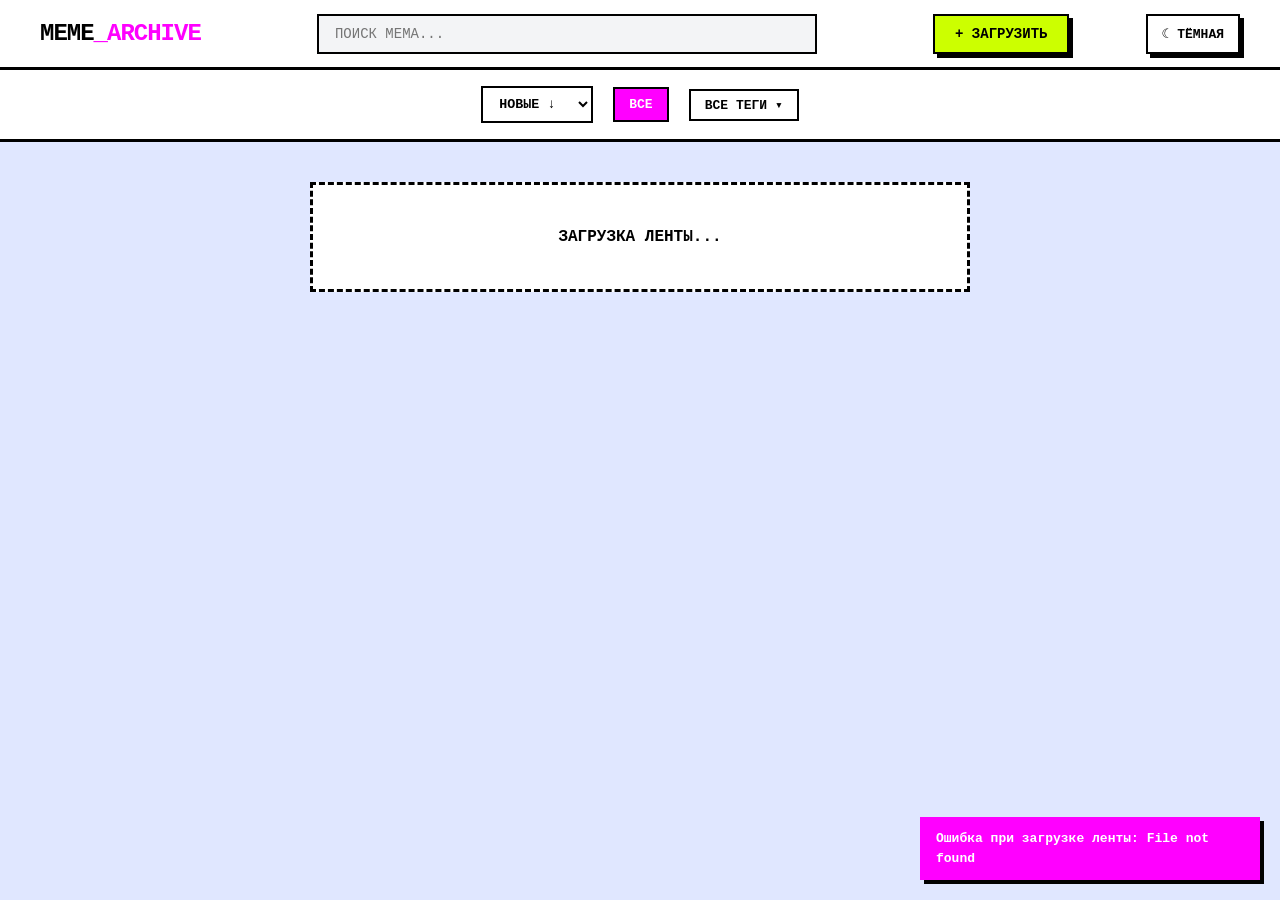
==== static/index.html @ fdb5614a "title_fix" ====
<!DOCTYPE html>
<html lang="ru">

<head>
    <meta charset="UTF-8">
    <meta name="viewport" content="width=device-width, initial-scale=1.0">
    <title>Meme Archive // POTATOM</title>
    <link rel="stylesheet" href="/static/css/acid.css">
    <link rel="stylesheet" href="/static/css/index.css">
</head>
<body>

<header class="header">
    <a href="/" class="logo">MEME<span>_ARCHIVE</span></a>
    <button id="searchToggle" class="search-toggle" type="button" aria-label="Поиск" title="Поиск">
        <svg viewBox="0 0 24 24" width="18" height="18" aria-hidden="true">
            <circle cx="10" cy="10" r="6" fill="none" stroke="currentColor" stroke-width="3"/>
            <line x1="15" y1="15" x2="21" y2="21" stroke="currentColor" stroke-width="3"/>
        </svg>
    </button>
    <div id="searchBox" class="search-box">
        <input type="text" id="queryInput" placeholder="ПОИСК МЕМА...">
    </div>
    <button id="addBtn" class="btn-add" type="button">+ <span class="btn-add-label">ЗАГРУЗИТЬ</span></button>
    <button id="themeToggle" class="theme-toggle" type="button">☾ <span class="theme-label">ТЁМНАЯ</span></button>
</header>

<div class="filters-bar">
    <select id="sortSelect" class="sort-select">
        <option value="new">НОВЫЕ ↓</option>
        <option value="old">СТАРЫЕ ↑</option>
        <option value="random">РАНДОМ</option>
    </select>
    <div id="tagsList" class="tags-list"></div>
    <button id="allTagsBtn" class="tag tag-default" type="button">ВСЕ ТЕГИ ▾</button>
</div>

<div id="uploadWrap" class="upload-wrap">
    <div class="upload-form">
        <input id="imageFile" type="file" accept="image/*" />
        <input type="text" id="uploadTagsInput" placeholder="теги через запятую" aria-label="Теги изображения" />
        <div id="captchaRow" class="captcha-row hidden">
            <img id="captchaImage" class="captcha-image" alt="Код проверки" />
            <button id="captchaRefreshBtn" type="button" class="btn captcha-refresh" title="Другой код">&#8635;</button>
            <input type="text" id="captchaInput" placeholder="цифры из фразы" aria-label="Код с картинки" autocomplete="off" spellcheck="false" inputmode="numeric" />
        </div>
        <div class="upload-row">
            <button id="uploadBtn" type="button" class="btn btn-primary">Добавить</button>
            <button id="cancelUploadBtn" type="button" class="btn">Отмена</button>
            <div id="uploadLoader" class="loader hidden" aria-hidden="true"></div>
        </div>
    </div>
</div>

<main class="main">
    <div id="searchMeta" class="feed-meta hidden"></div>
    <div id="results" class="memes-grid" aria-live="polite"></div>
    <div id="feedSentinel" class="load-more hidden">
        <button id="loadMoreBtn" class="btn-load-more" type="button">ЗАГРУЗИТЬ ЕЩЁ &gt;</button>
    </div>
</main>

<div id="toasts" class="toast-container" aria-live="polite"></div>

<script src="/static/js/theme.js"></script>
<script src="/static/js/index.js"></script>

</body>
</html>
---- static/css/acid.css ----
/* ===== БАЗА ===== */
* { margin: 0; padding: 0; box-sizing: border-box; }

:root {
    --bg: #E0E7FF;
    --surface: #FFFFFF;
    --surface-2: #F3F4F6;
    --text: #000000;
    --text-soft: #333333;
    --border: #000000;
    --shadow: #000000;
    --tag-bg: #E0E7FF;
    --lime: #CCFF00;
    --magenta: #FF00FF;
    --cyan: #00FFFF;
}

[data-theme="dark"] {
    color-scheme: dark;
    --bg: #0F0D16;
    --surface: #1C1928;
    --surface-2: #262138;
    --text: #F4F1FF;
    --text-soft: #BAB2CE;
    --border: #F2F2F7;
    --shadow: #B5D74F;
    --tag-bg: #262138;
    --lime: #B5D74F;
    --magenta: #D06FD0;
    --cyan: #6BC8D8;
}

::selection { background: var(--lime); color: #000; }

body {
    font-family: 'Courier New', Courier, monospace;
    background-color: var(--bg);
    color: var(--text);
    line-height: 1.5;
    min-height: 100vh;
}

button, a { font-family: inherit; }

.hidden { display: none !important; }

/* ===== ШАПКА ===== */
.header {
    background-color: var(--surface);
    border-bottom: 3px solid var(--border);
    padding: 0 40px;
    height: 70px;
    display: flex;
    align-items: center;
    justify-content: space-between;
    gap: 16px;
    position: sticky;
    top: 0;
    z-index: 100;
}

.logo {
    font-size: 24px;
    font-weight: 900;
    text-transform: uppercase;
    letter-spacing: -1px;
    text-decoration: none;
    color: var(--text);
    white-space: nowrap;
}
.logo span { color: var(--magenta); }

/* ===== КНОПКИ ===== */
.btn {
    padding: 10px 18px;
    border: 2px solid var(--border);
    font-size: 13px;
    font-weight: 700;
    cursor: pointer;
    background: var(--surface);
    color: var(--text);
    box-shadow: 4px 4px 0px var(--shadow);
    transition: all 0.1s;
    text-transform: uppercase;
}
.btn:hover { transform: translate(2px, 2px); box-shadow: 2px 2px 0px var(--shadow); }
.btn:active { transform: translate(4px, 4px); box-shadow: 0px 0px 0px var(--shadow); }
.btn:disabled { opacity: .5; cursor: default; transform: none; box-shadow: 4px 4px 0px var(--shadow); }
.btn-primary { background: var(--lime); color: #000; }
.btn-danger { background: var(--magenta); color: #FFF; }

.theme-toggle {
    padding: 10px 14px;
    border: 2px solid var(--border);
    background: var(--surface);
    color: var(--text);
    font-family: inherit;
    font-size: 13px;
    font-weight: 700;
    cursor: pointer;
    box-shadow: 4px 4px 0px var(--shadow);
    transition: all 0.1s;
    text-transform: uppercase;
    white-space: nowrap;
}
.theme-toggle:hover { transform: translate(2px, 2px); box-shadow: 2px 2px 0px var(--shadow); }
.theme-toggle:active { transform: translate(4px, 4px); box-shadow: 0px 0px 0px var(--shadow); }

/* ===== ТЕГИ ===== */
.meme-tags {
    display: flex;
    gap: 8px;
    flex-wrap: wrap;
}

.meme-tag {
    font-size: 11px;
    padding: 4px 10px;
    border: 2px solid var(--border);
    font-weight: 700;
    text-decoration: none;
    color: var(--text);
    background: var(--tag-bg);
    text-transform: uppercase;
}
.meme-tag:hover { background: var(--cyan); }
[data-theme="dark"] .meme-tag:hover { color: #000; }

/* ===== ЛОАДЕР ===== */
.loader {
    width: 22px;
    height: 22px;
    border: 3px solid var(--border);
    border-top-color: var(--magenta);
    border-radius: 50%;
    animation: spin 1s linear infinite;
}

@keyframes spin { to { transform: rotate(360deg); } }

/* ===== ТОСТЫ ===== */
.toast-container {
    position: fixed;
    right: 20px;
    bottom: 20px;
    display: flex;
    flex-direction: column;
    gap: 10px;
    z-index: 1000;
}
.toast {
    background: #000;
    color: #FFF;
    padding: 12px 16px;
    font-family: inherit;
    font-size: 13px;
    font-weight: 700;
    box-shadow: 4px 4px 0px var(--magenta);
    opacity: 0;
    transform: translateY(8px);
    transition: opacity .2s ease, transform .2s ease;
    max-width: 340px;
}
.toast.visible { opacity: 1; transform: translateY(0); }
.toast.success { box-shadow: 4px 4px 0px var(--lime); }
.toast.error { background: var(--magenta); color: #FFF; box-shadow: 4px 4px 0px var(--border); }
[data-theme="dark"] .toast {
    background: var(--text);
    color: #000;
}

/* ===== АДАПТИВНОСТЬ ===== */
@media (max-width: 768px) {
    .header {
        padding: 12px 16px;
        gap: 10px;
        height: auto;
    }
    .logo { font-size: 20px; }
    .btn,
    .btn-back,
    .theme-toggle {
        padding: 8px 12px;
        font-size: 12px;
        box-shadow: 3px 3px 0px var(--shadow);
    }
    .theme-toggle { padding: 8px 10px; }
    .theme-label { display: none; }
    .toast-container {
        left: 16px;
        right: 16px;
    }
    .toast { max-width: 100%; }
}

/* ===== КНОПКА ПОИСКА (МОБИЛЬНЫЕ) ===== */
.search-toggle {
    display: none;
    align-items: center;
    justify-content: center;
    width: 38px;
    height: 38px;
    border: 2px solid var(--border);
    background: var(--surface);
    color: var(--text);
    cursor: pointer;
    box-shadow: 3px 3px 0px var(--shadow);
    transition: all 0.1s;
}
.search-toggle:hover { transform: translate(2px, 2px); box-shadow: 1px 1px 0px var(--shadow); }
.search-toggle:active { transform: translate(3px, 3px); box-shadow: 0px 0px 0px var(--shadow); }

@media (max-width: 768px) {
    .search-toggle { display: flex; }
    .btn-add-label { display: none; }
    .btn-add { padding: 8px 14px; }
}
---- static/css/index.css ----
/* ===== ПОИСК В ШАПКЕ ===== */
.search-box {
    flex: 1;
    max-width: 500px;
    margin: 0 40px;
    position: relative;
}
.search-box input {
    width: 100%;
    padding: 10px 16px;
    border: 2px solid var(--border);
    border-radius: 0;
    font-family: inherit;
    font-size: 14px;
    outline: none;
    background: var(--surface-2);
    color: var(--text);
}
.search-box input:focus { background: var(--lime); color: #000; }

.btn-add {
    background-color: var(--lime);
    color: #000;
    border: 2px solid var(--border);
    padding: 10px 20px;
    font-family: inherit;
    font-size: 14px;
    font-weight: 700;
    cursor: pointer;
    box-shadow: 4px 4px 0px var(--shadow);
    transition: all 0.1s;
}
.btn-add:hover { transform: translate(2px, 2px); box-shadow: 2px 2px 0px var(--shadow); }
.btn-add:active { transform: translate(4px, 4px); box-shadow: 0px 0px 0px var(--shadow); }

/* ===== ФИЛЬТРЫ ===== */
.filters-bar {
    background-color: var(--surface);
    border-bottom: 3px solid var(--border);
    padding: 16px 40px;
    display: flex;
    align-items: center;
    justify-content: center;
    gap: 20px;
    flex-wrap: wrap;
}

.sort-select {
    padding: 8px 12px;
    border: 2px solid var(--border);
    font-family: inherit;
    font-weight: bold;
    background: var(--surface);
    color: var(--text);
    cursor: pointer;
}

.tags-list {
    display: flex;
    gap: 10px;
    flex-wrap: wrap;
    justify-content: center;
}

.tag {
    padding: 6px 14px;
    border: 2px solid var(--border);
    font-family: inherit;
    font-size: 13px;
    font-weight: 700;
    cursor: pointer;
    white-space: nowrap;
    background: var(--surface);
    transition: all 0.1s;
    text-transform: uppercase;
}
.tag-default:hover { background: var(--cyan); }
[data-theme="dark"] .tag-default:hover { color: #000; }
.tag-active { background: var(--magenta); color: #FFF; }

/* ===== ФОРМА ЗАГРУЗКИ ===== */
.upload-wrap {
    max-width: 900px;
    margin: 0 auto;
    padding: 24px 20px 0;
    display: none;
}
.upload-wrap.visible { display: block; }

.upload-form {
    background: var(--surface);
    border: 3px solid var(--border);
    box-shadow: 6px 6px 0px var(--shadow);
    padding: 20px;
    display: flex;
    flex-direction: column;
    gap: 14px;
}

.upload-form input[type="file"] {
    border: 2px dashed var(--border);
    padding: 10px;
    background: var(--surface-2);
    color: var(--text);
    font-family: inherit;
}
.upload-form input[type="text"] {
    padding: 10px 14px;
    border: 2px solid var(--border);
    font-family: inherit;
    font-size: 14px;
    background: var(--surface-2);
    color: var(--text);
    outline: none;
    width: 100%;
}
.upload-form input[type="text"]:focus { background: var(--lime); color: #000; }

.captcha-row {
    display: flex;
    gap: 12px;
    align-items: center;
    flex-wrap: wrap;
}
.captcha-row .captcha-image {
    height: 64px;
    width: auto;
    border: 2px solid var(--border);
    background: var(--surface-2);
    image-rendering: auto;
}
.captcha-row .captcha-refresh {
    padding: 10px 14px;
    font-size: 18px;
    line-height: 1;
}
.captcha-row input[type="text"] {
    flex: 1;
    min-width: 160px;
    text-transform: uppercase;
    letter-spacing: 0.18em;
    font-weight: 700;
}

.upload-row {
    display: flex;
    gap: 12px;
    align-items: center;
    flex-wrap: wrap;
}
.upload-row label {
    display: flex;
    gap: 8px;
    align-items: center;
    font-weight: 700;
    font-size: 14px;
    cursor: pointer;
}
.upload-row input[type="checkbox"] { width: 18px; height: 18px; accent-color: var(--magenta); cursor: pointer; }

/* ===== ЛЕНТА ===== */
.main {
    max-width: 700px;
    margin: 0 auto;
    padding: 40px 20px;
}

.feed-meta {
    text-align: center;
    font-size: 12px;
    font-weight: 700;
    text-transform: uppercase;
    opacity: .6;
    margin-bottom: 20px;
}

.memes-grid {
    display: grid;
    grid-template-columns: 1fr;
    gap: 24px;
}

/* ===== КАРТОЧКА МЕМА ===== */
.meme-card {
    background: var(--surface);
    border: 3px solid var(--border);
    box-shadow: 6px 6px 0px var(--shadow);
    transition: all 0.1s;
    cursor: pointer;
    display: flex;
    flex-direction: column;
}
.meme-card:hover {
    transform: translate(-3px, -3px);
    box-shadow: 9px 9px 0px var(--shadow);
}

.meme-image {
    display: block;
    margin: 0 auto;
    width: auto;
    height: auto;
    max-width: 100%;
    max-height: 50vh;
    border-bottom: 3px solid var(--border);
    filter: grayscale(20%);
}
.meme-card:hover .meme-image { filter: grayscale(0%); }

.meme-content { padding: 16px; display: flex; flex-direction: column; flex: 1; }
.meme-title {
    font-size: 16px;
    font-weight: 900;
    text-transform: uppercase;
    margin-bottom: 12px;
    word-break: break-word;
}

.meme-tags { margin-bottom: 16px; }

.meme-footer {
    display: flex;
    justify-content: flex-end;
    align-items: center;
    padding-top: 12px;
    border-top: 2px dashed var(--border);
    margin-top: auto;
}
.date { font-size: 12px; opacity: 0.7; text-transform: uppercase; }

.meme-desc {
    font-size: 13px;
    color: var(--text-soft);
    margin-bottom: 12px;
    display: -webkit-box;
    -webkit-line-clamp: 3;
    -webkit-box-orient: vertical;
    overflow: hidden;
}

/* ===== ЗАГРУЗИТЬ ЕЩЁ ===== */
.load-more {
    display: flex;
    justify-content: center;
    margin-top: 50px;
}
.btn-load-more {
    padding: 14px 32px;
    border: 3px solid var(--border);
    background: var(--surface);
    color: var(--text);
    font-family: inherit;
    font-size: 16px;
    font-weight: 900;
    cursor: pointer;
    box-shadow: 4px 4px 0px var(--shadow);
    transition: all 0.1s;
}
.btn-load-more:hover {
    background: var(--lime);
    color: #000;
    transform: translate(2px, 2px);
    box-shadow: 2px 2px 0px var(--shadow);
}

.empty-state {
    grid-column: 1 / -1;
    text-align: center;
    padding: 40px 20px;
    border: 3px dashed var(--border);
    background: var(--surface);
    font-weight: 700;
    text-transform: uppercase;
}

/* ===== АДАПТИВНОСТЬ ===== */
@media (max-width: 768px) {
    .search-box {
        margin: 0;
        max-width: 100%;
        padding: 12px 16px;
        background: var(--surface);
        border-bottom: 3px solid var(--border);
    }
    .search-box.collapsed { display: none; }
    .search-box input { font-size: 16px; }
    .btn-add {
        padding: 8px 12px;
        font-size: 12px;
        box-shadow: 3px 3px 0px var(--shadow);
    }
    .filters-bar {
        padding: 12px 16px;
        gap: 10px;
    }
    .sort-select { padding: 6px 10px; font-size: 13px; }
    .tag {
        padding: 5px 10px;
        font-size: 12px;
    }
    .main { padding: 20px 16px; }
    .memes-grid { gap: 16px; }
    .meme-content { padding: 14px; }
    .meme-title { font-size: 15px; }
    .upload-wrap { padding: 16px 16px 0; }
    .upload-form {
        padding: 14px;
        gap: 10px;
    }
    .upload-form input[type="text"] { font-size: 16px; }
    .upload-row .btn { flex: 1; }
    .btn-load-more {
        padding: 12px 24px;
        font-size: 14px;
        box-shadow: 3px 3px 0px var(--shadow);
    }
}
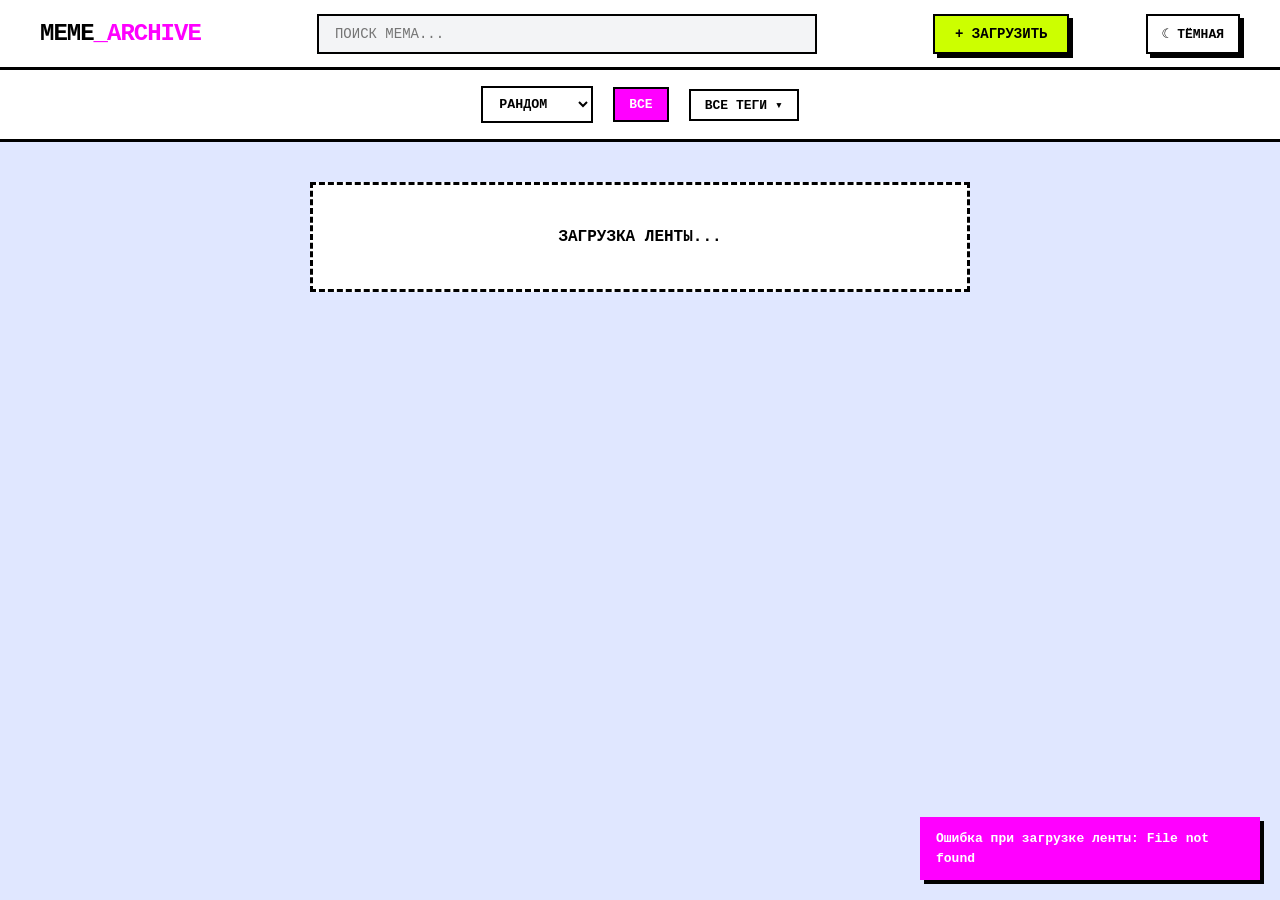
==== commit a2f43d58: "random, no new" ====
--- a/static/index.html
+++ b/static/index.html
@@ -5,6 +5,30 @@
     <meta charset="UTF-8">
     <meta name="viewport" content="width=device-width, initial-scale=1.0">
     <title>Meme Archive // POTATOM</title>
+    <link rel="icon" href="/static/plogo_nbg_64.png" type="image/png">
+    <meta name="description" content="Семантический архив мемов: описания, теги и семантический поиск по смыслу.">
+    <meta name="keywords" content="мем, мемы, архив мемов, семантический поиск, теги">
+    <meta name="robots" content="index, follow">
+    <link rel="canonical" href="https://memearchive.potatom.net/">
+    <meta property="og:type" content="website">
+    <meta property="og:site_name" content="Meme Archive">
+    <meta property="og:title" content="Meme Archive // POTATOM">
+    <meta property="og:description" content="Семантический архив мемов: описания, теги и семантический поиск по смыслу.">
+    <meta property="og:url" content="https://memearchive.potatom.net/">
+    <meta property="og:locale" content="ru_RU">
+    <meta name="twitter:card" content="summary_large_image">
+    <meta name="twitter:title" content="Meme Archive // POTATOM">
+    <meta name="twitter:description" content="Семантический архив мемов: описания, теги и семантический поиск по смыслу.">
+    <meta name="twitter:url" content="https://memearchive.potatom.net/">
+    <script type="application/ld+json">
+    {
+      "@context": "https://schema.org",
+      "@type": "WebSite",
+      "name": "Meme Archive",
+      "url": "https://memearchive.potatom.net/",
+      "inLanguage": "ru-RU"
+    }
+    </script>
     <link rel="stylesheet" href="/static/css/acid.css">
     <link rel="stylesheet" href="/static/css/index.css">
 </head>
@@ -27,9 +51,9 @@
 
 <div class="filters-bar">
     <select id="sortSelect" class="sort-select">
+        <option value="random">РАНДОМ</option>
         <option value="new">НОВЫЕ ↓</option>
         <option value="old">СТАРЫЕ ↑</option>
-        <option value="random">РАНДОМ</option>
     </select>
     <div id="tagsList" class="tags-list"></div>
     <button id="allTagsBtn" class="tag tag-default" type="button">ВСЕ ТЕГИ ▾</button>
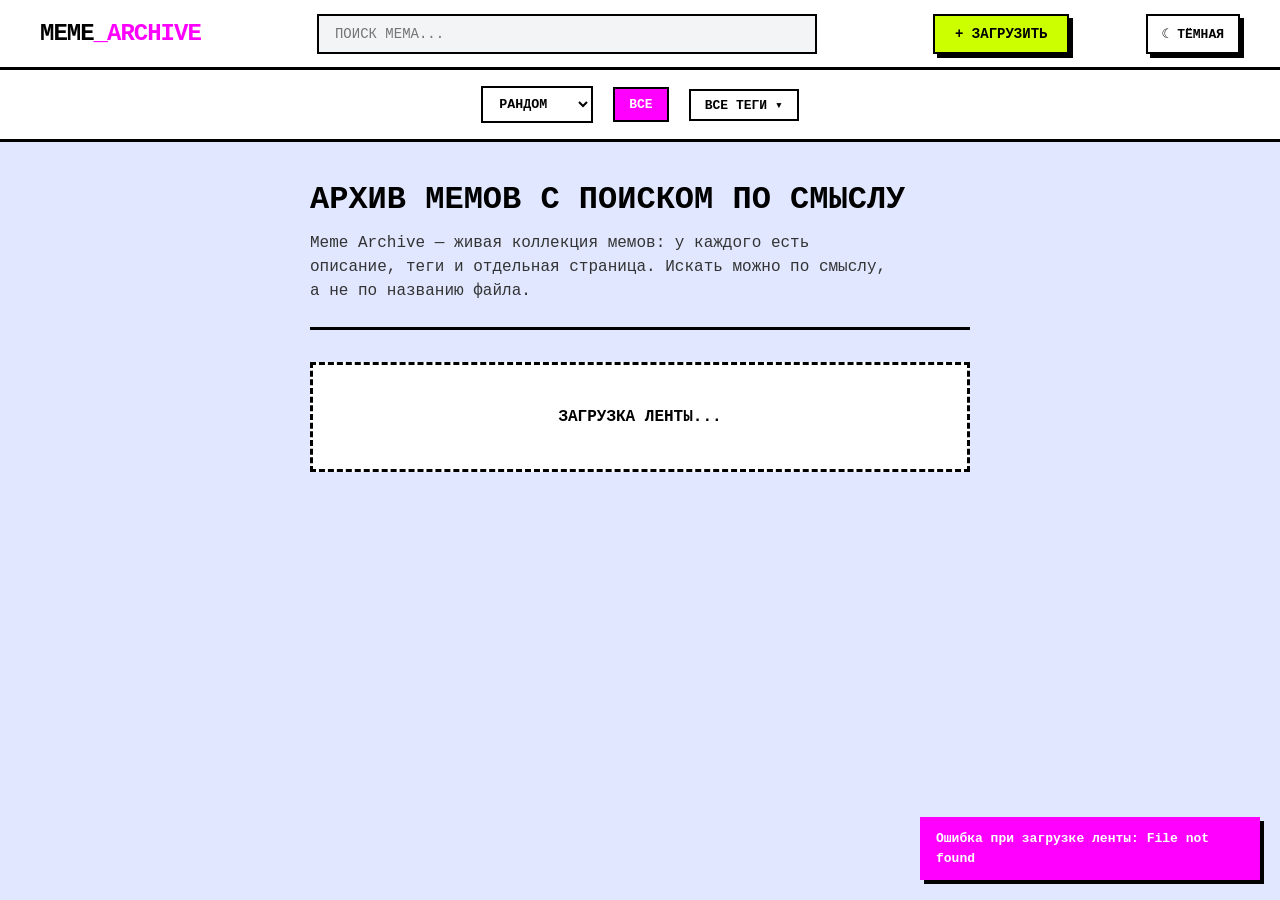
==== commit 131c9017: "Split sitemap into index and improve homepage SEO" ====
--- a/static/index.html
+++ b/static/index.html
@@ -4,21 +4,21 @@
 <head>
     <meta charset="UTF-8">
     <meta name="viewport" content="width=device-width, initial-scale=1.0">
-    <title>Meme Archive // POTATOM</title>
+    <title>Meme Archive — архив мемов с поиском по смыслу</title>
     <link rel="icon" href="/static/plogo_nbg_64.png" type="image/png">
-    <meta name="description" content="Семантический архив мемов: описания, теги и семантический поиск по смыслу.">
+    <meta name="description" content="Семантический архив мемов: описания, теги и поиск по смыслу. Лента новых мемов и отдельная страница для каждого.">
     <meta name="keywords" content="мем, мемы, архив мемов, семантический поиск, теги">
-    <meta name="robots" content="index, follow">
+    <meta name="robots" content="index, follow, max-image-preview:large, max-snippet:-1">
     <link rel="canonical" href="https://memearchive.potatom.net/">
     <meta property="og:type" content="website">
     <meta property="og:site_name" content="Meme Archive">
-    <meta property="og:title" content="Meme Archive // POTATOM">
-    <meta property="og:description" content="Семантический архив мемов: описания, теги и семантический поиск по смыслу.">
+    <meta property="og:title" content="Meme Archive — архив мемов с поиском по смыслу">
+    <meta property="og:description" content="Семантический архив мемов: описания, теги и поиск по смыслу. Лента новых мемов и отдельная страница для каждого.">
     <meta property="og:url" content="https://memearchive.potatom.net/">
     <meta property="og:locale" content="ru_RU">
     <meta name="twitter:card" content="summary_large_image">
-    <meta name="twitter:title" content="Meme Archive // POTATOM">
-    <meta name="twitter:description" content="Семантический архив мемов: описания, теги и семантический поиск по смыслу.">
+    <meta name="twitter:title" content="Meme Archive — архив мемов с поиском по смыслу">
+    <meta name="twitter:description" content="Семантический архив мемов: описания, теги и поиск по смыслу. Лента новых мемов и отдельная страница для каждого.">
     <meta name="twitter:url" content="https://memearchive.potatom.net/">
     <script type="application/ld+json">
     {
@@ -26,7 +26,12 @@
       "@type": "WebSite",
       "name": "Meme Archive",
       "url": "https://memearchive.potatom.net/",
-      "inLanguage": "ru-RU"
+      "inLanguage": "ru-RU",
+      "potentialAction": {
+        "@type": "SearchAction",
+        "target": "https://memearchive.potatom.net/?query={search_term_string}",
+        "query-input": "required name=search_term_string"
+      }
     }
     </script>
     <link rel="stylesheet" href="/static/css/acid.css">
@@ -77,8 +82,12 @@
 </div>
 
 <main class="main">
+    <section class="intro">
+        <h1>Архив мемов с поиском по смыслу</h1>
+        <p>Meme Archive — живая коллекция мемов: у каждого есть описание, теги и отдельная страница. Искать можно по смыслу, а не по названию файла.</p>
+    </section>
     <div id="searchMeta" class="feed-meta hidden"></div>
-    <div id="results" class="memes-grid" aria-live="polite"></div>
+    <div id="results" class="memes-grid" aria-live="polite"><!--SSR_FEED--></div>
     <div id="feedSentinel" class="load-more hidden">
         <button id="loadMoreBtn" class="btn-load-more" type="button">ЗАГРУЗИТЬ ЕЩЁ &gt;</button>
     </div>
--- a/static/css/acid.css
+++ b/static/css/acid.css
@@ -215,3 +215,16 @@
     .btn-add-label { display: none; }
     .btn-add { padding: 8px 14px; }
 }
+
+/* ===== ДОСТУПНОСТЬ ===== */
+.visually-hidden {
+    position: absolute;
+    width: 1px;
+    height: 1px;
+    padding: 0;
+    margin: -1px;
+    overflow: hidden;
+    clip: rect(0, 0, 0, 0);
+    white-space: nowrap;
+    border: 0;
+}
--- a/static/css/index.css
+++ b/static/css/index.css
@@ -165,6 +165,24 @@
     padding: 40px 20px;
 }
 
+.intro {
+    margin-bottom: 32px;
+    padding-bottom: 24px;
+    border-bottom: 3px solid var(--border);
+}
+.intro h1 {
+    font-size: clamp(22px, 4vw, 32px);
+    font-weight: 900;
+    text-transform: uppercase;
+    line-height: 1.15;
+    margin-bottom: 12px;
+}
+.intro p {
+    color: var(--text-soft);
+    line-height: 1.5;
+    max-width: 60ch;
+}
+
 .feed-meta {
     text-align: center;
     font-size: 12px;
@@ -189,6 +207,8 @@
     cursor: pointer;
     display: flex;
     flex-direction: column;
+    color: inherit;
+    text-decoration: none;
 }
 .meme-card:hover {
     transform: translate(-3px, -3px);
